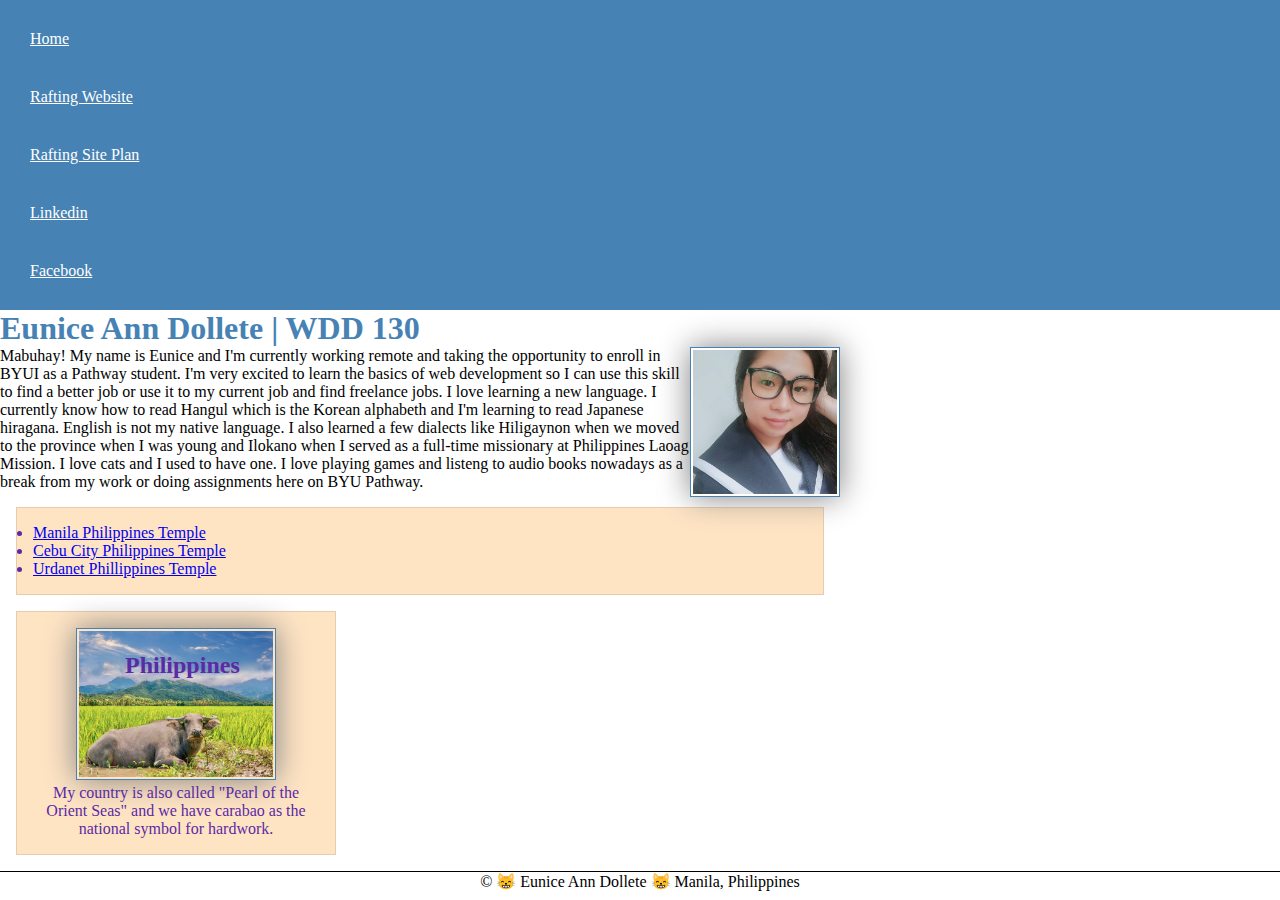
==== index.html @ f9abe229 "update date comment" ====
<!DOCTYPE html>
<html lang="en">
<head>
    <meta charset="UTF-8">
    <meta name="viewport" content="width=device-width, initial-scale=1.0">
    <title>Eunice Ann Dollete | WDD 130</title>
    <meta name="description" content="Eunice Ann Dollete | WDD130 | The purpose of this page is to show my skills in web fundamentals.">
    <meta name="author" content="Eunice Ann Dollete">
    <link rel="stylesheet" href="styles/styles.css">
</head>
<body>
    <header>
        <nav>
            <a href="#">Home</a>
            <a href="wwr/">Rafting Website</a>
            <a href="wwr/site-plan-rafting.html">Rafting Site Plan</a>
            <a href="https://linkedin.com">Linkedin</a>
            <a href="https://facebook.com">Facebook</a>
        </nav>
    </header>
    <main>
        <h1>Eunice Ann Dollete | WDD 130</h1>
        <img src="images/profile.jpg" alt="Eunice Ann Dollete">
        <p>Mabuhay! My name is Eunice and I'm currently working remote and taking the opportunity to enroll in BYUI as a Pathway student. I'm very excited to learn the basics of web development so I can use this skill to find a better job or use it to my current job and find freelance jobs. I love learning a new language. I currently know how to read Hangul which is the Korean alphabeth and I'm learning to read Japanese hiragana. English is not my native language. I also learned a few dialects like Hiligaynon when we moved to the province when I was young and Ilokano when I served as a full-time missionary at Philippines Laoag Mission. I love cats and I used to have one. I love playing games and listeng to audio books nowadays as a break from my work or doing assignments here on BYU Pathway.</p>
        <ul class="box">
            <li><a href="https://www.churchofjesuschrist.org/temples/details/manila-philippines-temple?lang=eng">Manila Philippines Temple</a></li>
            <li><a href="https://www.churchofjesuschrist.org/temples/details/cebu-city-philippines-temple?lang=eng">Cebu City Philippines Temple</a></li>
            <li><a href="https://www.churchofjesuschrist.org/temples/details/urdaneta-philippines-temple?lang=eng">Urdanet Phillippines Temple</a></li>
        </ul>
    </main>
    <aside class="box">
        <h2>Philippines</h2>
        <img src="images/carabao.jpeg" alt="carabao">
        <p>My country is also called "Pearl of the Orient Seas" and we have carabao as the national symbol for hardwork.</p>
    </aside>
    <footer>
        <p>&copy; 😸 Eunice Ann Dollete 😸 Manila, Philippines</p>
    </footer>
</body> <!-- March 12, 2024 -->
</html>
---- styles/styles.css ----
* {
    margin: 0;
    padding: 0;
    box-sizing: border-box;
}

main {
    max-width: 840px;
}

nav {
    background-color: steelblue;
    padding: 10px;
}

nav a {
    color: white;
    display: block;
    padding: 20px;
}

h1 {
    color: steelblue;
}

img {
    width: 150px;
    height: auto;
    border: 1px solid steelblue;
    padding: 2px;
    box-shadow: 0 0 30px gray;
}

p {
    padding: 0;
}

aside {
    width: 20em;
    margin: 10px;
    border: 1px solid rgba(0,0,0,0.2);
    padding: 10px;
    background-color: aqua;
    color: red;
    text-align: center;
    position: relative;
}

aside img {
    width: 200px;
    height: auto;
}

aside h2 {
    position:absolute;
    top: 40px;
    left: 108px;
}

main img {
    width: 150px;
    height: auto;
    float: right;
}

footer {
    margin-top: 10px;
    border-top: 1px solid black;
    text-align: center;
}

/* Class Selectors */
.box {
    margin: 1rem;
    border: 1px solid rgba(0, 0, 0, 0.1);
    padding: 1rem;
    background-color: bisque;
    color: rgb(91, 42, 165);
}
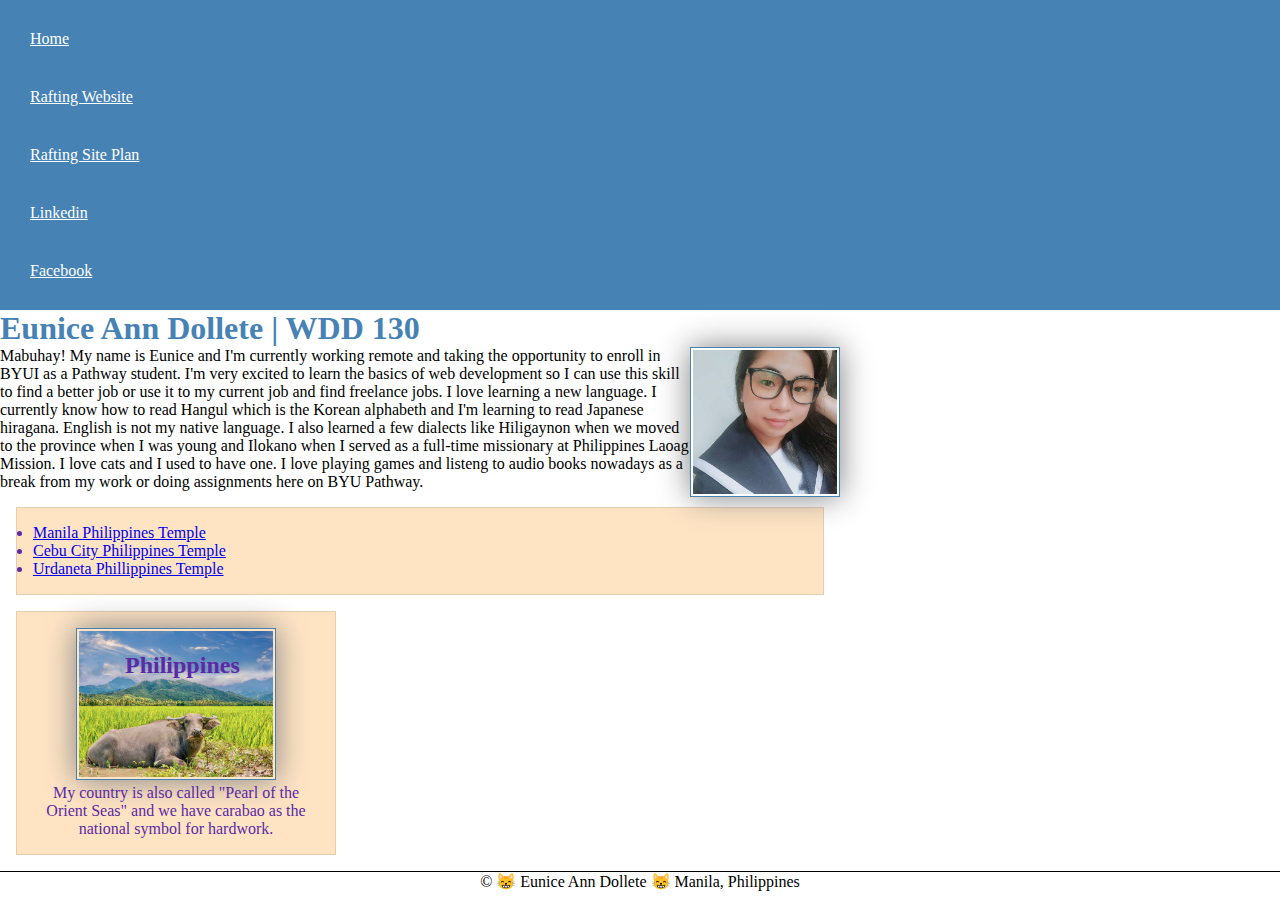
==== commit e37b9be4: "update typos" ====
--- a/index.html
+++ b/index.html
@@ -23,9 +23,9 @@
         <img src="images/profile.jpg" alt="Eunice Ann Dollete">
         <p>Mabuhay! My name is Eunice and I'm currently working remote and taking the opportunity to enroll in BYUI as a Pathway student. I'm very excited to learn the basics of web development so I can use this skill to find a better job or use it to my current job and find freelance jobs. I love learning a new language. I currently know how to read Hangul which is the Korean alphabeth and I'm learning to read Japanese hiragana. English is not my native language. I also learned a few dialects like Hiligaynon when we moved to the province when I was young and Ilokano when I served as a full-time missionary at Philippines Laoag Mission. I love cats and I used to have one. I love playing games and listeng to audio books nowadays as a break from my work or doing assignments here on BYU Pathway.</p>
         <ul class="box">
-            <li><a href="https://www.churchofjesuschrist.org/temples/details/manila-philippines-temple?lang=eng">Manila Philippines Temple</a></li>
-            <li><a href="https://www.churchofjesuschrist.org/temples/details/cebu-city-philippines-temple?lang=eng">Cebu City Philippines Temple</a></li>
-            <li><a href="https://www.churchofjesuschrist.org/temples/details/urdaneta-philippines-temple?lang=eng">Urdanet Phillippines Temple</a></li>
+            <li><a href="https://www.churchofjesuschrist.org/temples/details/manila-philippines-temple?lang=eng" target="_blank">Manila Philippines Temple</a></li>
+            <li><a href="https://www.churchofjesuschrist.org/temples/details/cebu-city-philippines-temple?lang=eng" target="_blank">Cebu City Philippines Temple</a></li>
+            <li><a href="https://www.churchofjesuschrist.org/temples/details/urdaneta-philippines-temple?lang=eng" target="_blank">Urdaneta Phillippines Temple</a></li>
         </ul>
     </main>
     <aside class="box">
@@ -36,5 +36,6 @@
     <footer>
         <p>&copy; 😸 Eunice Ann Dollete 😸 Manila, Philippines</p>
     </footer>
-</body> <!-- March 12, 2024 -->
+</body>
+<!-- March 12, 2024 -->
 </html>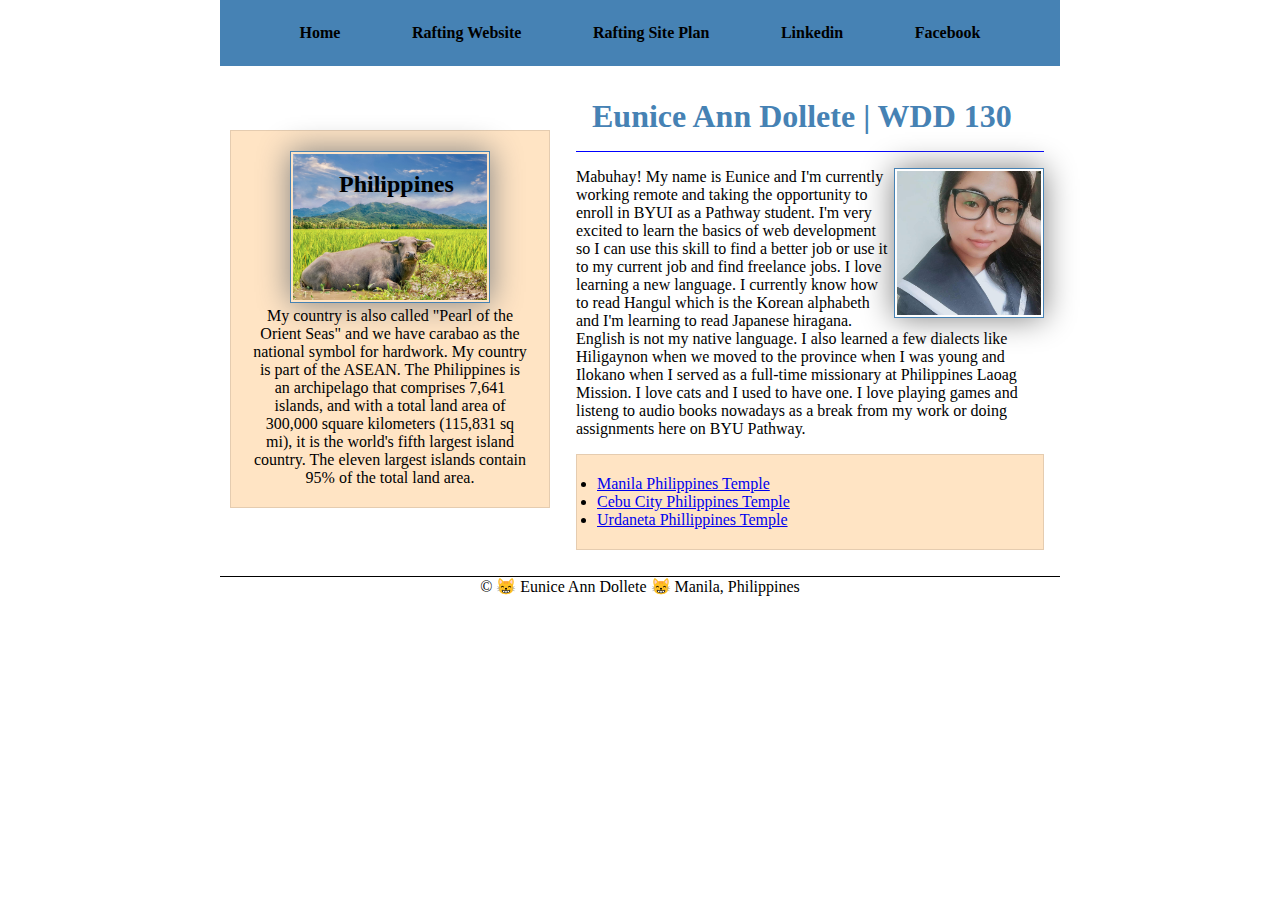
==== commit c5ae022d: "week 4 update index" ====
--- a/index.html
+++ b/index.html
@@ -18,24 +18,28 @@
             <a href="https://facebook.com">Facebook</a>
         </nav>
     </header>
-    <main>
-        <h1>Eunice Ann Dollete | WDD 130</h1>
-        <img src="images/profile.jpg" alt="Eunice Ann Dollete">
-        <p>Mabuhay! My name is Eunice and I'm currently working remote and taking the opportunity to enroll in BYUI as a Pathway student. I'm very excited to learn the basics of web development so I can use this skill to find a better job or use it to my current job and find freelance jobs. I love learning a new language. I currently know how to read Hangul which is the Korean alphabeth and I'm learning to read Japanese hiragana. English is not my native language. I also learned a few dialects like Hiligaynon when we moved to the province when I was young and Ilokano when I served as a full-time missionary at Philippines Laoag Mission. I love cats and I used to have one. I love playing games and listeng to audio books nowadays as a break from my work or doing assignments here on BYU Pathway.</p>
-        <ul class="box">
-            <li><a href="https://www.churchofjesuschrist.org/temples/details/manila-philippines-temple?lang=eng" target="_blank">Manila Philippines Temple</a></li>
-            <li><a href="https://www.churchofjesuschrist.org/temples/details/cebu-city-philippines-temple?lang=eng" target="_blank">Cebu City Philippines Temple</a></li>
-            <li><a href="https://www.churchofjesuschrist.org/temples/details/urdaneta-philippines-temple?lang=eng" target="_blank">Urdaneta Phillippines Temple</a></li>
-        </ul>
-    </main>
-    <aside class="box">
-        <h2>Philippines</h2>
-        <img src="images/carabao.jpeg" alt="carabao">
-        <p>My country is also called "Pearl of the Orient Seas" and we have carabao as the national symbol for hardwork.</p>
-    </aside>
+    <div class="grid">
+        <main>
+            <h1>Eunice Ann Dollete | WDD 130</h1>
+            <img src="images/profile.jpg" alt="Eunice Ann Dollete">
+            <p>Mabuhay! My name is Eunice and I'm currently working remote and taking the opportunity to enroll in BYUI as a Pathway student. I'm very excited to learn the basics of web development so I can use this skill to find a better job or use it to my current job and find freelance jobs. I love learning a new language. I currently know how to read Hangul which is the Korean alphabeth and I'm learning to read Japanese hiragana. English is not my native language. I also learned a few dialects like Hiligaynon when we moved to the province when I was young and Ilokano when I served as a full-time missionary at Philippines Laoag Mission. I love cats and I used to have one. I love playing games and listeng to audio books nowadays as a break from my work or doing assignments here on BYU Pathway.</p>
+            <ul class="box">
+                <li><a href="https://www.churchofjesuschrist.org/temples/details/manila-philippines-temple?lang=eng" target="_blank">Manila Philippines Temple</a></li>
+                <li><a href="https://www.churchofjesuschrist.org/temples/details/cebu-city-philippines-temple?lang=eng" target="_blank">Cebu City Philippines Temple</a></li>
+                <li><a href="https://www.churchofjesuschrist.org/temples/details/urdaneta-philippines-temple?lang=eng" target="_blank">Urdaneta Phillippines Temple</a></li>
+            </ul>
+        </main>
+        <aside class="box">
+            <h2>Philippines</h2>
+            <img src="images/carabao.jpeg" alt="carabao">
+            <p>My country is also called "Pearl of the Orient Seas" and we have carabao as the national symbol for hardwork. My country is part of the ASEAN. The Philippines is an archipelago that comprises 7,641 islands, and with a total land area of 300,000 square kilometers (115,831 sq mi), it is the world's fifth largest island country. The eleven largest islands contain 95% of the total land area.</p>
+        </aside>
+    </div>
     <footer>
         <p>&copy; 😸 Eunice Ann Dollete 😸 Manila, Philippines</p>
     </footer>
 </body>
-<!-- March 12, 2024 -->
+<!-- 
+March 12, 2024 
+-->
 </html>--- a/styles/styles.css
+++ b/styles/styles.css
@@ -5,23 +5,44 @@
 }
 
 main {
+    grid-column: 2/3;
+    margin:1rem;
+}
+
+header, .grid, footer {
     max-width: 840px;
+    margin:0 auto;
 }
 
 nav {
     background-color: steelblue;
-    padding: 10px;
+    padding: 1rem;
+    display: flex;
+    justify-content: space-evenly;
+    align-items: center;
 }
 
 nav a {
     color: white;
     display: block;
-    padding: 20px;
+    padding: 0.5rem;
+    text-decoration: none;
+    font-weight: 700;
+    color: #000;
+}
+
+.grid {
+    display: grid;
+    align-items: center;
 }
 
 h1 {
     color: steelblue;
+    border-bottom: solid 1px blue;
+    padding: 1rem;
+    margin-bottom:1rem;
 }
+
 
 img {
     width: 150px;
@@ -36,7 +57,7 @@
 }
 
 aside {
-    width: 20em;
+    width: 20rem;
     margin: 10px;
     border: 1px solid rgba(0,0,0,0.2);
     padding: 10px;
@@ -44,6 +65,8 @@
     color: red;
     text-align: center;
     position: relative;
+    grid-column: 1/2;
+    grid-row: 1/2;
 }
 
 aside img {
@@ -71,10 +94,9 @@
 
 /* Class Selectors */
 .box {
-    margin: 1rem;
+    margin-top: 1rem;
     border: 1px solid rgba(0, 0, 0, 0.1);
-    padding: 1rem;
+    padding: 20px;
     background-color: bisque;
-    color: rgb(91, 42, 165);
+    color: #000;
 }
-
